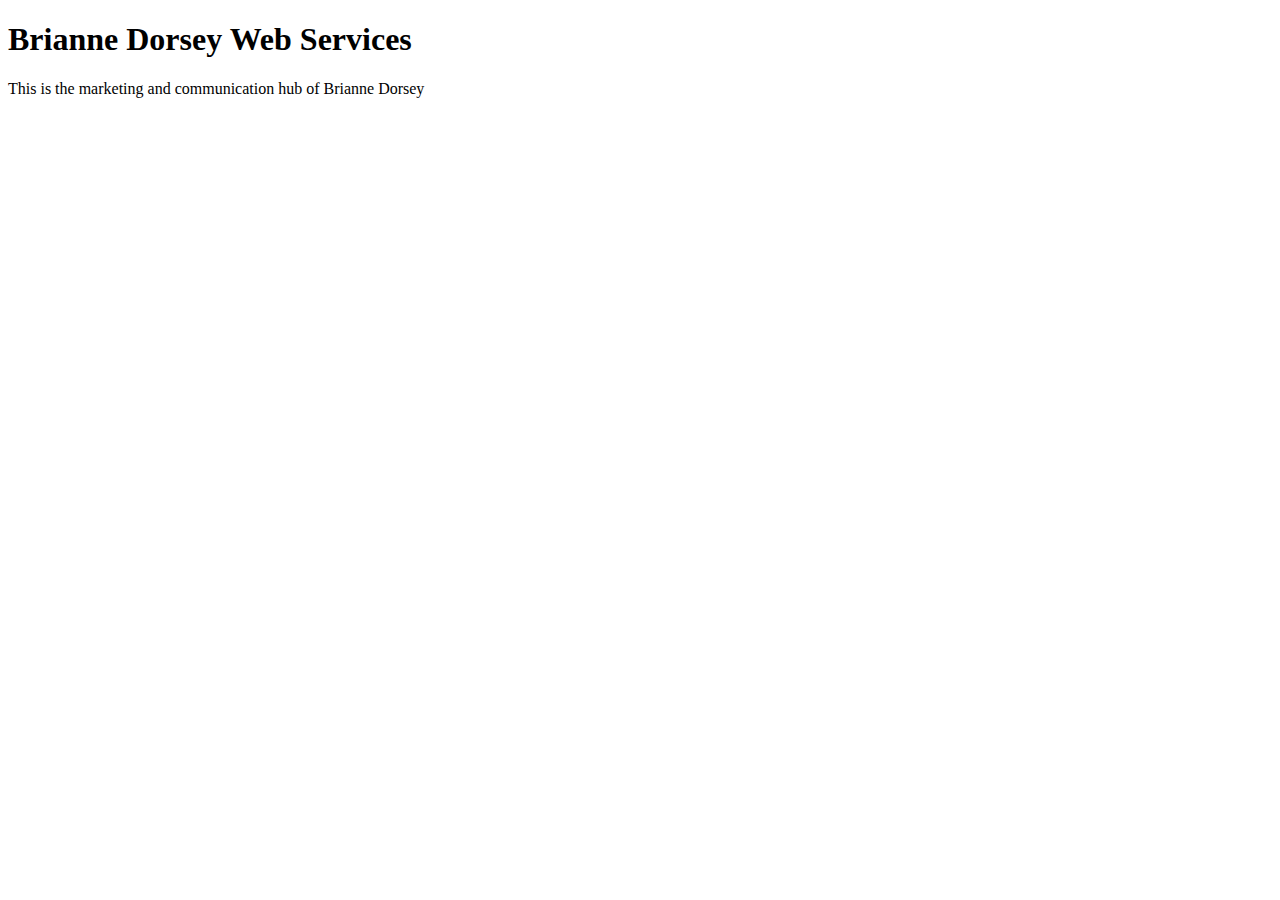
==== unit_1/index.html @ c93f3c79 "Syncing new repository" ====
<!DOCTYPE html>
<html>
<head>
	<link rel="stylesheet" type="text/css" href="css/style.css">
	<title>BVD
	</title>
<body>
	<h1>Brianne Dorsey Web Services</h1>
	<p>This is the marketing and communication hub of Brianne Dorsey</p>
</body>
</head>
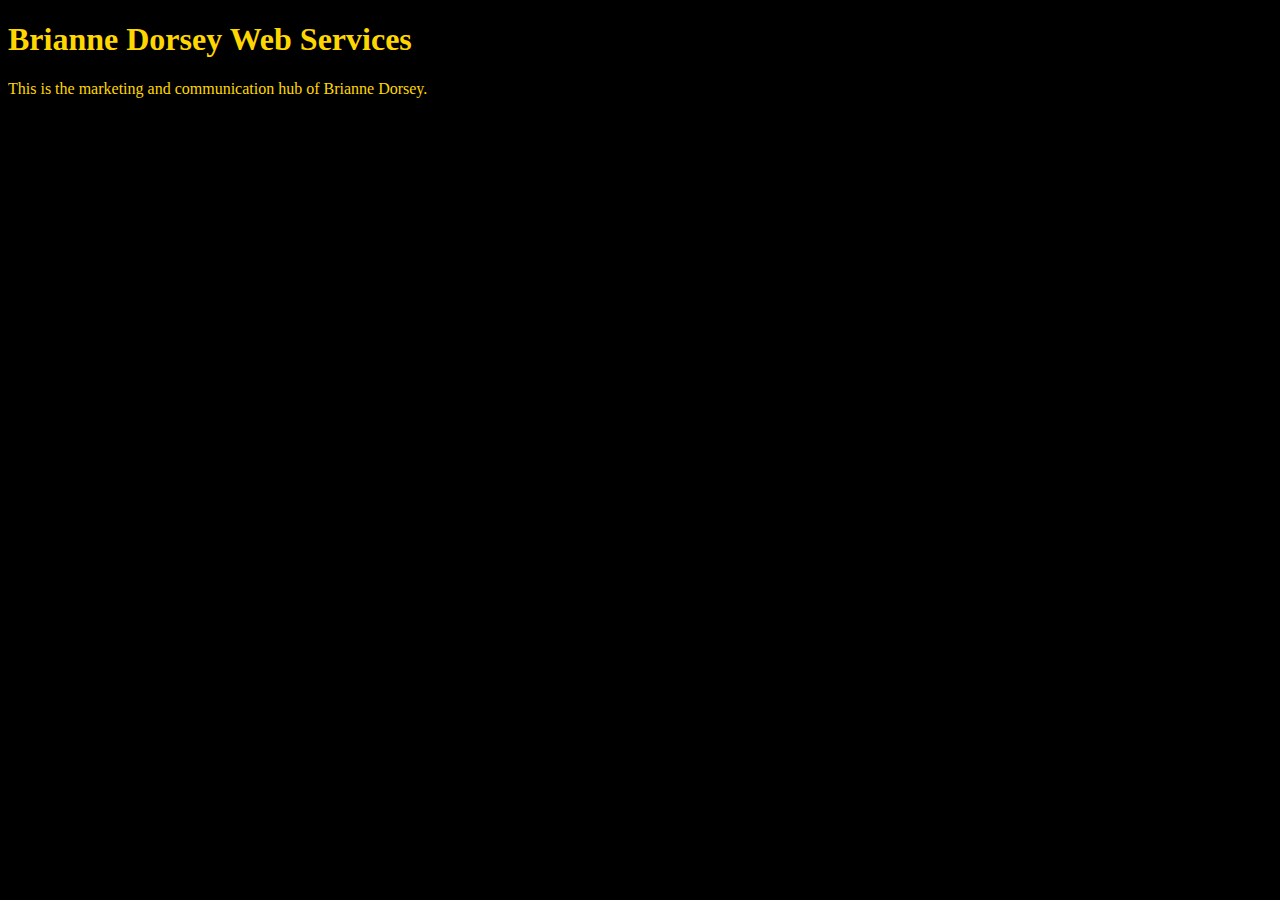
==== commit 81d7443c: "updates" ====
--- a/unit_1/index.html
+++ b/unit_1/index.html
@@ -2,10 +2,11 @@
 <html>
 <head>
 	<link rel="stylesheet" type="text/css" href="css/style.css">
-	<title>BVD
-	</title>
+	<title>BVD</title>
+	</head>
 <body>
 	<h1>Brianne Dorsey Web Services</h1>
-	<p>This is the marketing and communication hub of Brianne Dorsey</p>
+	<p>This is the marketing and communication hub of Brianne Dorsey.</p>
 </body>
-</head>+
+</html>--- a/unit_1/css/style.css
+++ b/unit_1/css/style.css
@@ -0,0 +1,7 @@
+body {
+	background-color: black;
+}
+
+h1,p {
+	color: gold;
+}